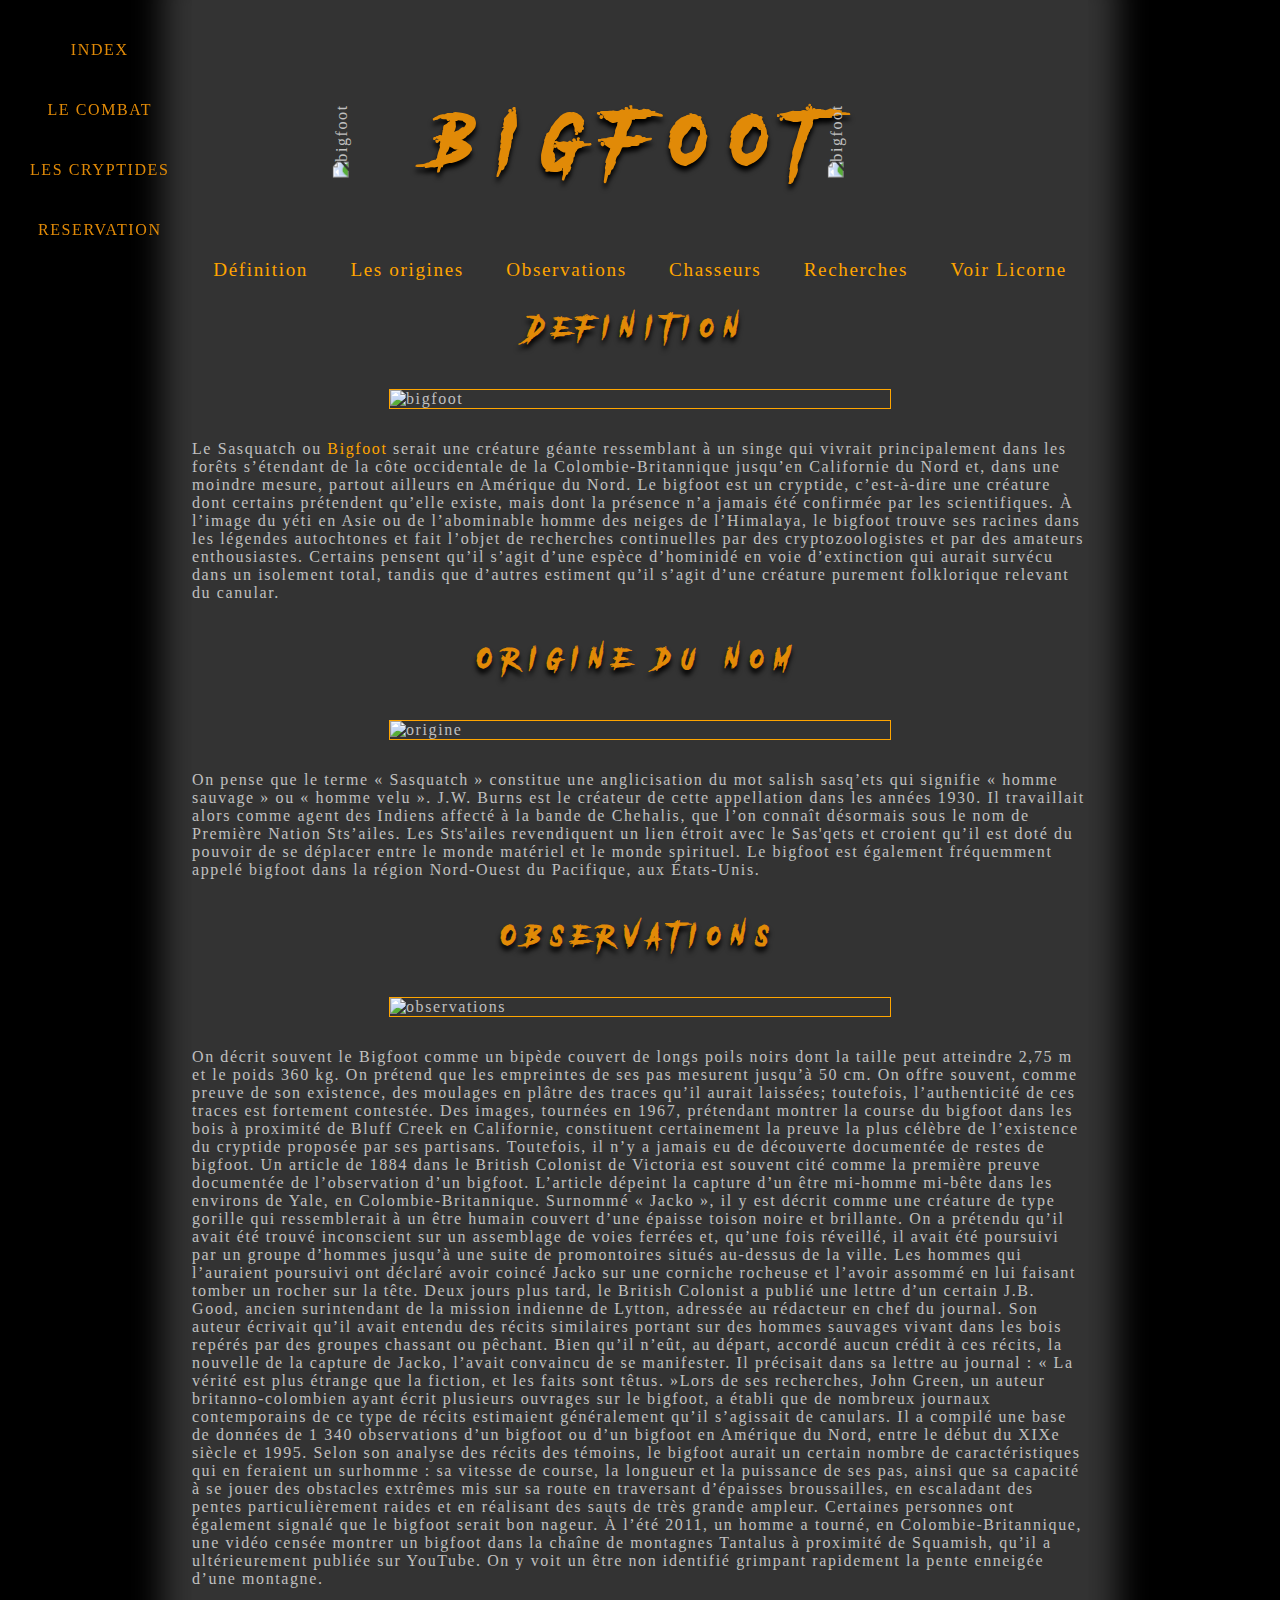
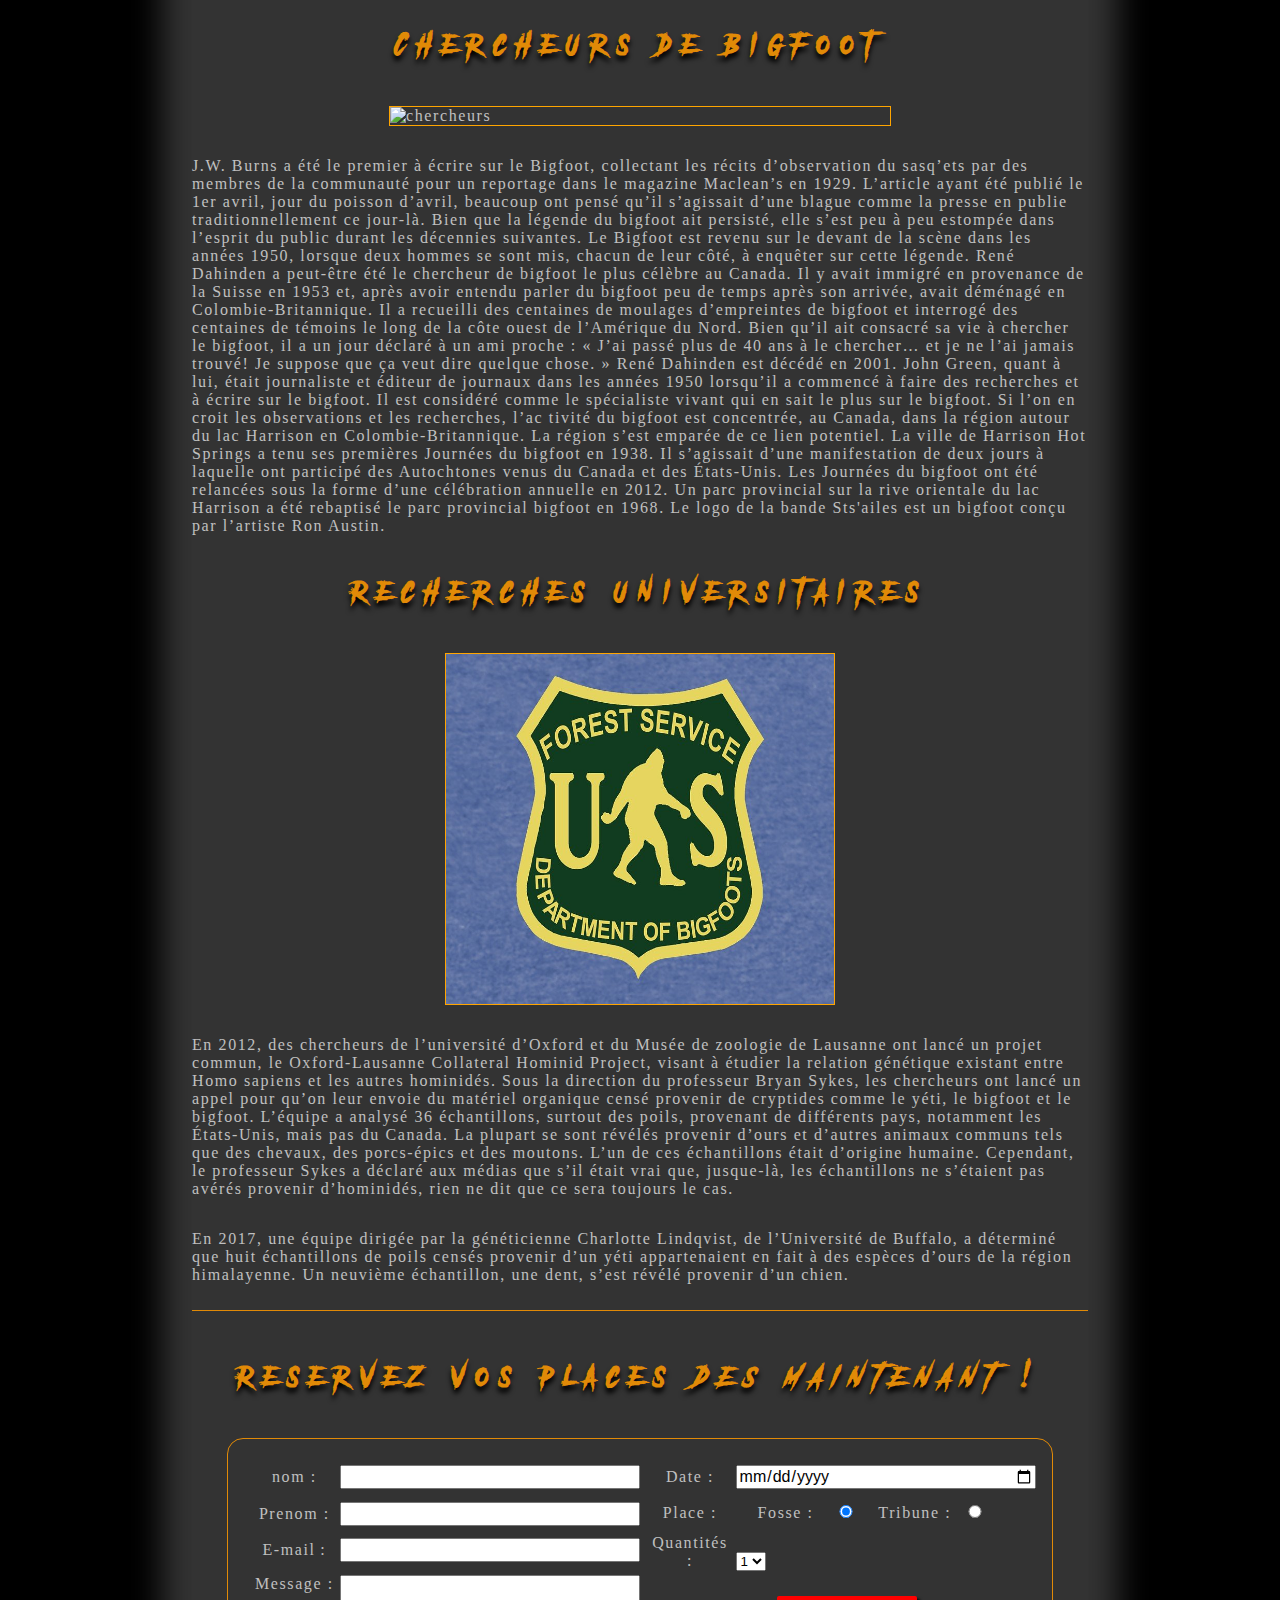
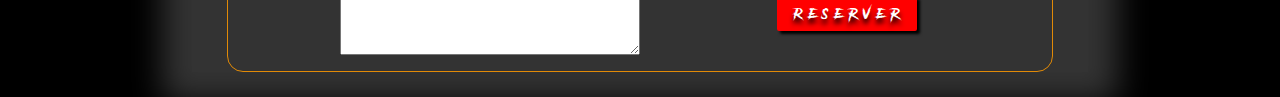
==== bigfoot.html @ 98c20d35 "Upload du projet" ====
<!DOCTYPE html>
<html lang="fr">
<head>
    <meta charset="UTF-8">
    <meta name="viewport" content="width=device-width, initial-scale=1.0">
    <meta http-equiv="X-UA-Compatible" content="ie=edge">
    <link rel="stylesheet" href="style.css">
    <link rel="stylesheet" href="https://use.fontawesome.com/releases/v5.7.2/css/all.css" integrity="sha384-fnmOCqbTlWIlj8LyTjo7mOUStjsKC4pOpQbqyi7RrhN7udi9RwhKkMHpvLbHG9Sr" crossorigin="anonymous">
    <title>Cryp'Arena</title>
</head>
<body>

    <header>
        <div class="title">
            <img src="https://cdn-images-1.medium.com/max/1200/1*7ggadjMoy_sX02NliRqjrA.jpeg" height="150" alt="bigfoot"/>
            <h1>BIGFOOT</h1>  
            <img src="https://cdn-images-1.medium.com/max/1200/1*7ggadjMoy_sX02NliRqjrA.jpeg" height="150" alt="bigfoot"/>
        </div>

        <nav class="fixed-nav">
            <a href="index.html">
                <i class="fa fa-home large"></i>
                <p>INDEX</p>
            </a>
            <a href="index.html#fight">
                <i class="fa fa-fist-raised large"></i>
                <p>LE COMBAT</p>
            </a>
            <a href="index.html#pics">
                <i class="fa fa-eye large"></i>
                <p>LES CRYPTIDES</p>
            </a>
            <a href="index.html#reservation">
                <i class="fa fa-envelope large"></i>
                <p>RESERVATION</p>
            </a>
        </nav>

        <nav class="ancres">
            <a href="#définition">Définition</a>
            <a href="#origine">Les origines</a>
            <a href="#observations">Observations</a>
            <a href="#chercheurs">Chasseurs</a>
            <a href="#recherches">Recherches</a>
            <a href="licorne.html#origine">Voir Licorne</a>
        </nav>

    </header>

    <section id="definition" class="habillage">
        
        <h2>Definition</h2>
        
        <img src="https://static.scientificamerican.com/blogs/cache/file/252C5CBD-15FF-42FC-BE4AC0AE9A9A6F3D_source.jpg?w=590&h=800&E0672431-91DE-4918-A5DE86EB2F77240A" width="500"  alt="bigfoot" class="bigfoot1"/>
        
        <p>Le Sasquatch ou <span class=span-nat>Bigfoot</span> serait une créature géante ressemblant à un singe qui vivrait principalement dans les forêts s’étendant de la côte occidentale de la Colombie‑Britannique jusqu’en Californie du Nord et, dans une moindre mesure, partout ailleurs en Amérique du Nord. Le bigfoot est un cryptide, c’est‑à‑dire une créature dont certains prétendent qu’elle existe, mais dont la présence n’a jamais été confirmée par les scientifiques. À l’image du yéti en Asie ou de l’abominable homme des neiges de l’Himalaya, le bigfoot trouve ses racines dans les légendes autochtones et fait l’objet de recherches continuelles par des cryptozoologistes et par des amateurs enthousiastes. Certains pensent qu’il s’agit d’une espèce d’hominidé en voie d’extinction qui aurait survécu dans un isolement total, tandis que d’autres estiment qu’il s’agit d’une créature purement folklorique relevant du canular. </p>
            
    </section>

    <section id="origine" class="habillage">

        <h2>Origine du nom</h2>

        <img src="http://www.clubdesmonstres.com/visio/img/bannerbigfoot.jpg" width="500" alt="origine" />

        <p>On pense que le terme « Sasquatch » constitue une anglicisation du mot salish sasq’ets qui signifie « homme sauvage » ou « homme velu ». J.W. Burns est le créateur de cette appellation dans les années 1930. Il travaillait alors comme agent des Indiens affecté à la bande de Chehalis, que l’on connaît désormais sous le nom de Première Nation Sts’ailes. Les Sts'ailes revendiquent un lien étroit avec le Sas'qets et croient qu’il est doté du pouvoir de se déplacer entre le monde matériel et le monde spirituel. Le bigfoot est également fréquemment appelé bigfoot dans la région Nord‑Ouest du Pacifique, aux États‑Unis.</p>
    
    </section>
    
    <section id="observations" class="habillage">

        <h2>Observations</h2>
        
        <img src="http://www.todayifoundout.com/wp-content/uploads/2013/05/bigfoot.jpg" width="500" alt="observations" />
            <p>On décrit souvent le Bigfoot comme un bipède couvert de longs poils noirs dont la taille peut atteindre 2,75 m et le poids 360 kg. On prétend que les empreintes de ses pas mesurent jusqu’à 50 cm. On offre souvent, comme preuve de son existence, des moulages en plâtre des traces qu’il aurait laissées; toutefois, l’authenticité de ces traces est fortement contestée. Des images, tournées en 1967, prétendant montrer la course du bigfoot dans les bois à proximité de Bluff Creek en Californie, constituent certainement la preuve la plus célèbre de l’existence du cryptide proposée par ses partisans. Toutefois, il n’y a jamais eu de découverte documentée de restes de bigfoot.
                Un article de 1884 dans le British Colonist de Victoria est souvent cité comme la première preuve documentée de l’observation d’un bigfoot. L’article dépeint la capture d’un être mi‑homme mi‑bête dans les environs de Yale, en Colombie‑Britannique. Surnommé « Jacko », il y est décrit comme une créature de type gorille qui ressemblerait à un être humain couvert d’une épaisse toison noire et brillante. On a prétendu qu’il avait été trouvé inconscient sur un assemblage de voies ferrées et, qu’une fois réveillé, il avait été poursuivi par un groupe d’hommes jusqu’à une suite de promontoires situés au‑dessus de la ville. Les hommes qui l’auraient poursuivi ont déclaré avoir coincé Jacko sur une corniche rocheuse et l’avoir assommé en lui faisant tomber un rocher sur la tête. Deux jours plus tard, le British Colonist a publié une lettre d’un certain J.B. Good, ancien surintendant de la mission indienne de Lytton, adressée au rédacteur en chef du journal. Son auteur écrivait qu’il avait entendu des récits similaires portant sur des hommes sauvages vivant dans les bois repérés par des groupes chassant ou pêchant. Bien qu’il n’eût, au départ, accordé aucun crédit à ces récits, la nouvelle de la capture de Jacko, l’avait convaincu de se manifester. Il précisait dans sa lettre au journal : « La vérité est plus étrange que la fiction, et les faits sont têtus. »Lors de ses recherches, John Green, un auteur britanno‑colombien ayant écrit plusieurs ouvrages sur le bigfoot, a établi que de nombreux journaux contemporains de ce type de récits estimaient généralement qu’il s’agissait de canulars. Il a compilé une base de données de 1 340 observations d’un bigfoot ou d’un bigfoot en Amérique du Nord, entre le début du XIXe siècle et 1995. Selon son analyse des récits des témoins, le bigfoot aurait un certain nombre de caractéristiques qui en feraient un surhomme : sa vitesse de course, la longueur et la puissance de ses pas, ainsi que sa capacité à se jouer des obstacles extrêmes mis sur sa route en traversant d’épaisses broussailles, en escaladant des pentes particulièrement raides et en réalisant des sauts de très grande ampleur. Certaines personnes ont également signalé que le bigfoot serait bon nageur.
                À l’été 2011, un homme a tourné, en Colombie‑Britannique, une vidéo censée montrer un bigfoot dans la chaîne de montagnes Tantalus à proximité de Squamish, qu’il a ultérieurement publiée sur YouTube. On y voit un être non identifié grimpant rapidement la pente enneigée d’une montagne.</p>
    </section>
        <section id="chercheurs" class="habillage">
            <h2>Chercheurs de Bigfoot</h2>
            <img src="http://zoneasoluces.fr/wp-content/uploads/2018/10/Solution-pour-A-la-recherche-de-Bigfoot-a.jpg" width="500" alt="chercheurs"/>
                 <p>J.W. Burns a été le premier à écrire sur le Bigfoot, collectant les récits d’observation du sasq’ets par des membres de la communauté pour un reportage dans le magazine Maclean’s en 1929. L’article ayant été publié le 1er avril, jour du poisson d’avril, beaucoup ont pensé qu’il s’agissait d’une blague comme la presse en publie traditionnellement ce jour‑là. Bien que la légende du bigfoot ait persisté, elle s’est peu à peu estompée dans l’esprit du public durant les décennies suivantes.
                    Le Bigfoot est revenu sur le devant de la scène dans les années 1950, lorsque deux hommes se sont mis, chacun de leur côté, à enquêter sur cette légende. René Dahinden a peut‑être été le chercheur de bigfoot le plus célèbre au Canada. Il y avait immigré en provenance de la Suisse en 1953 et, après avoir entendu parler du bigfoot peu de temps après son arrivée, avait déménagé en Colombie‑Britannique. Il a recueilli des centaines de moulages d’empreintes de bigfoot et interrogé des centaines de témoins le long de la côte ouest de l’Amérique du Nord. Bien qu’il ait consacré sa vie à chercher le bigfoot, il a un jour déclaré à un ami proche : « J’ai passé plus de 40 ans à le chercher… et je ne l’ai jamais trouvé! Je suppose que ça veut dire quelque chose. » René Dahinden est décédé en 2001. John Green, quant à lui, était journaliste et éditeur de journaux dans les années 1950 lorsqu’il a commencé à faire des recherches et à écrire sur le bigfoot. Il est considéré comme le spécialiste vivant qui en sait le plus sur le bigfoot.
                    Si l’on en croit les observations et les recherches, l’ac tivité du bigfoot est concentrée, au Canada, dans la région autour du lac Harrison en Colombie‑Britannique. La région s’est emparée de ce lien potentiel. La ville de Harrison Hot Springs a tenu ses premières Journées du bigfoot en 1938. Il s’agissait d’une manifestation de deux jours à laquelle ont participé des Autochtones venus du Canada et des États‑Unis. Les Journées du bigfoot ont été relancées sous la forme d’une célébration annuelle en 2012. Un parc provincial sur la rive orientale du lac Harrison a été rebaptisé le parc provincial bigfoot en 1968. Le logo de la bande Sts'ailes est un bigfoot conçu par l’artiste Ron Austin.</p>
        </section>
        <section id="recherches" class="habillage">
            <h2>Recherches universitaires</h2>
            <img src="img/universitaire.jpg" height="350" alt="universitaires"/>
                <p>En 2012, des chercheurs de l’université d’Oxford et du Musée de zoologie de Lausanne ont lancé un projet commun, le Oxford‑Lausanne Collateral Hominid Project, visant à étudier la relation génétique existant entre Homo sapiens et les autres hominidés. Sous la direction du professeur Bryan Sykes, les chercheurs ont lancé un appel pour qu’on leur envoie du matériel organique censé provenir de cryptides comme le yéti, le bigfoot et le bigfoot. L’équipe a analysé 36 échantillons, surtout des poils, provenant de différents pays, notamment les États‑Unis, mais pas du Canada. La plupart se sont révélés provenir d’ours et d’autres animaux communs tels que des chevaux, des porcs‑épics et des moutons. L’un de ces échantillons était d’origine humaine. Cependant, le professeur Sykes a déclaré aux médias que s’il était vrai que, jusque-là, les échantillons ne s’étaient pas avérés provenir d’hominidés, rien ne dit que ce sera toujours le cas.</p>
                <p>En 2017, une équipe dirigée par la généticienne Charlotte Lindqvist, de l’Université de Buffalo, a déterminé que huit échantillons de poils censés provenir d’un yéti appartenaient en fait à des espèces d’ours de la région himalayenne. Un neuvième échantillon, une dent, s’est révélé provenir d’un chien.</p>
        </section>
        
        <hr>
    
        <footer>
            <article id="reservation" class="contact">
                <h2>Reservez vos places <em>des maintenant</em> !</h2>
                <form class="form" action="send.php" method="POST">
                    <div class="col-form">
                        <div>
                            <label for="name">nom :</label>
                            <input type="text" id="lastname" name="last_name">
                        </div>
                        <div>
                            <label for="username">Prenom :</label>
                            <input type="text" id="username" name="user_name">
                        </div>
                        <div>
                            <label for="mail">E-mail :</label>
                            <input type="email" id="mail" name="user_mail">
                        </div>
                        <div>
                            <label for="msg">Message :</label>
                            <textarea id="msg" name="user_message"></textarea>
                        </div>
                    </div>

                    <div class="col-form">
                        <div>
                            <label for="date">Date :</label>
                            <input type="date" id="date" name="date">
                        </div>
                        <div>

                            <label>Place :</label>
                            <label for="fosse">Fosse :</label>
                            <input class="radio" type="radio" id="fosse" name="place" checked>
                            <label for="tribune">Tribune :</label>
                            <input class="radio" type="radio" id="tribune" name="place">
                        </div>
                        <div>
                            <label for="quantite">Quantités :</label>
                            <select name="quantite">
                                <option>1
                                <option>2
                                <option>3
                                <option>4
                            </select>
                        </div>
                        <div class="button">
                            <button>Reserver</button>
                        </div>
                    </div>
                </form>
            </article>
            <easteregg></easteregg>
        </footer>
</body>
</html>
---- style.css ----
@font-face {
    font-family: "Another Danger";
    src: url("/fonts/AD.otf");
}

html{
    background : #000;
    color: #C0C0C0;
    cursor: url('img/1\ Normal.cur'), pointer;
}

.title{
    display: flex;
    flex-direction: row;
    justify-content: center;
    margin: 50px 0 20px;
}

.title h1{
    font-size: 60px;
}

.title img
{
    transform: rotate(270deg);
    height: 120px;
    margin-top: 31px;
    padding: 0 10px 0 10px;
}

h2{
    color: #E18A07;
    text-align: center;
    font-family: "Another Danger", serif;
    text-shadow: 0 5px 5px black;
    letter-spacing: 0.5em;
    margin-bottom: 40px;
}

.ancres{
    display: flex;
    flex-direction: row;
    justify-content: space-around;
}

.ancres a{
    color : orange;
    padding: 6px;
}

.ancres a:hover{
    color: black;
    background: orange;
    padding: 6px;
    border-radius: 4px;
}

.ancres a{
    font-size: 1.2em;
}

.span-nat{
    color: orange;
}

.span-nat:hover{
    font-size: 4em;
}

.habillage img
{
    margin: auto;
    border: 1px solid orange; 
    margin-bottom: 15px;
}


body{
    background : #333;
    letter-spacing: 0.1em;
    width: 70%;
    display: block;
    margin: 0px auto;
    box-shadow: 0 0 30px 30px #333;
}

.fixed-nav{
    position: fixed;
    z-index: 1;
    top: 0px;
    left: 20px;
    padding-top: 20px;
    text-align:center;  
}

.gallery{
    display: flex;
    flex-direction: row;
    justify-content: space-around;
}

a{
    color:inherit;
    text-decoration: none;
    cursor: url('img/1\ Normal.cur'), pointer;  
}

.fixed-nav a{
    color: #E18A07;
    width:100%;
    padding: 5px;
    display:block;
    padding: 5px;
    background: inherit;
    transition: all 0.5s ease;
}

.fixed-nav a:hover{
    width:100%;
    display:block;
    background-color: #E18A07;
    border-radius: 4px;
    color: black;
}

header{
    display: flex;
    flex-direction: column;
}

h1{
    color: #E18A07;
    text-align: center;
    letter-spacing: 0.5em;
    font-family: "Another Danger", serif;
    text-shadow: 0 5px 5px black;
}

section{
    display: flex;
    flex-direction: column;
}

hr {
    height: 1px;
    margin: 10px 0;
    padding: 0;
    color: #E18A07;
    background-color: #E18A07;
    border: 0;
}

.fight{
    display: flex;
    flex-direction: column;
    align-items: center;
    justify-content: space-around; 
}

.fighters{
    display: flex;
    flex-direction: row;
    align-items: center;
    justify-content: space-around; 
}

.fighters .img-fight{
    height: 300px;
}

.fighters .vs{
    width: 100px;
    height: 100px;
}

.fighters a{
    display: flex;
    flex-direction: column;
    align-items: center;
    justify-content: space-around;
    font-size: 25px;
}

article{
    margin: 25px;
}

.contact{
    display: flex;
    flex-direction: column;
    align-items: center;
}

.large{
    font-size:40px;
}

em{
    color: #E18A07;
}

form {
    display: flex;
    flex-direction: row;
    margin: 0 auto;
    padding: 1em;
    border: 1px solid #E18A07;
    border-radius: 1em;
}

.carousell{
    display:flex;
    flex-direction: row;
    margin: auto;
    align-items: center;
}

.carousell-text{
    margin-left: 20px;
    width: 60%;
}

.col-form{
    margin-top:10px;
}

form div + div{
    margin-top: 0.8em;
}

label{
    display: inline-block;
    width: 80px;
    margin-left:10px;
    text-align: center;
}

input, textarea{
    font: 1em sans-serif;
    width: 300px;
    box-sizing: border-box;

}

.img1{
    border: 2px solid #E18A07;
    border-radius: 2px;
    width: 350px;
}

.img2 {
    border: 2px solid #E18A07;
    border-radius: 2px;
    width: 350px;
}

.imgcont{
    display: flex;
    justify-content: center;
    width: auto;;
    height: 250px;;
}

div.imgcont img.img2 {
    display: none;
}

div.imgcont:hover img.img2 {
    display: block;
}

div.imgcont:hover img.img1 {
    display: none;
}

.radio{
    width: 20px;
}

input:focus, textarea:focus{
    border-color: #000;
}

textarea{
    vertical-align: top;
    height: 5em;
}

.button{
    padding-left: 130px;
    margin-top: 25px;
}

button{
    margin-left: .5em;
    padding:6px 0 6px 6px;
    color: white;
    text-align: center;
    letter-spacing: 0.5em;
    font-family: "Another Danger", serif;
    text-shadow: 0 5px 5px black;
	font:Bold 13px;
	background:red;
	width:140px;
	border-radius:2px;
    border:none;
    cursor: url('img/1\ Normal.cur'), pointer;  
    box-shadow: 3px 3px 3px black;
}

button:hover {
    animation: shake 0.82s cubic-bezier(.36,.07,.19,.97) both;
}

@keyframes shake {
  10%, 90% {
    transform: translate3d(-1px, 0, 0);
  }
  
  20%, 80% {
    transform: translate3d(2px, 0, 0);
  }

  30%, 50%, 70% {
    transform: translate3d(-4px, 0, 0);
  }

  40%, 60% {
    transform: translate3d(4px, 0, 0);
  }
}

easteregg{
    position: fixed;
    bottom: 0px;
    right:0;
    width: 2px;
    height: 2px;
    background: url("https://media.giphy.com/media/7Gi2BoVVIbSDK/giphy.gif");
}

easteregg:hover{
    width: 350px;
    height: 150px;
}

@keyframes AutoSlide {
	0%, 100% {
		left: 0px;
	}
	25%{
		left: -296px;
	}
	50%{
		left: -592px;
    }
    75%{
		left: -900px;
	}
}

#slideshow {
	position: relative;
	width: 296px;
	height: 296px;
	margin:  20px auto;
	overflow: hidden;
}
#sContent li {
	display: inline;
}

#sContent {
	position: absolute;
	top: 0;
	left: 0;
	width: 1300px;
	margin: 0;            
	padding: 0;
	animation-name: AutoSlide;
	animation-duration: 30s;
	animation-iteration-count: infinite;
	animation-timing-function: ease-in-out;
}

@media screen and (min-width: 580px) and (max-width: 1091px) {
    .fixed-nav{
        position: relative;
        margin-left: -15px;
        width: 98%;
        display:flex;
        flex-direction: row;
    }


    .ancres{
        flex-direction: column;
        text-align: center;
    }

    .form{
        flex-direction: column;
        align-items: center;
    }

    .carousell{
        flex-direction: column;
        margin: auto;
        align-items: center;
    }

    .carousell-text{
        width: 90%;
    }


    .fighters{
        flex-direction: column;
    }
}

@media screen and (max-width: 580px) {
    body{
        background :black;
        box-shadow: none;
    }


    .ancres{
        flex-direction: column;
        text-align: center;
    }
    
    .fixed-nav{
        position: relative;
        margin-left: -15px;
        width: 98%;
        display:flex;
        flex-direction: column;
    }

    .form{
        display: flex;
        flex-direction: column;
        align-items: center;
    }

    .carousell{
        display:flex;
        flex-direction: column;
        margin: auto;
        align-items: center;
    }
    
    .carousell-text{
        width: 90%;
    }

    .fighters{
        flex-direction: column;
    }

}
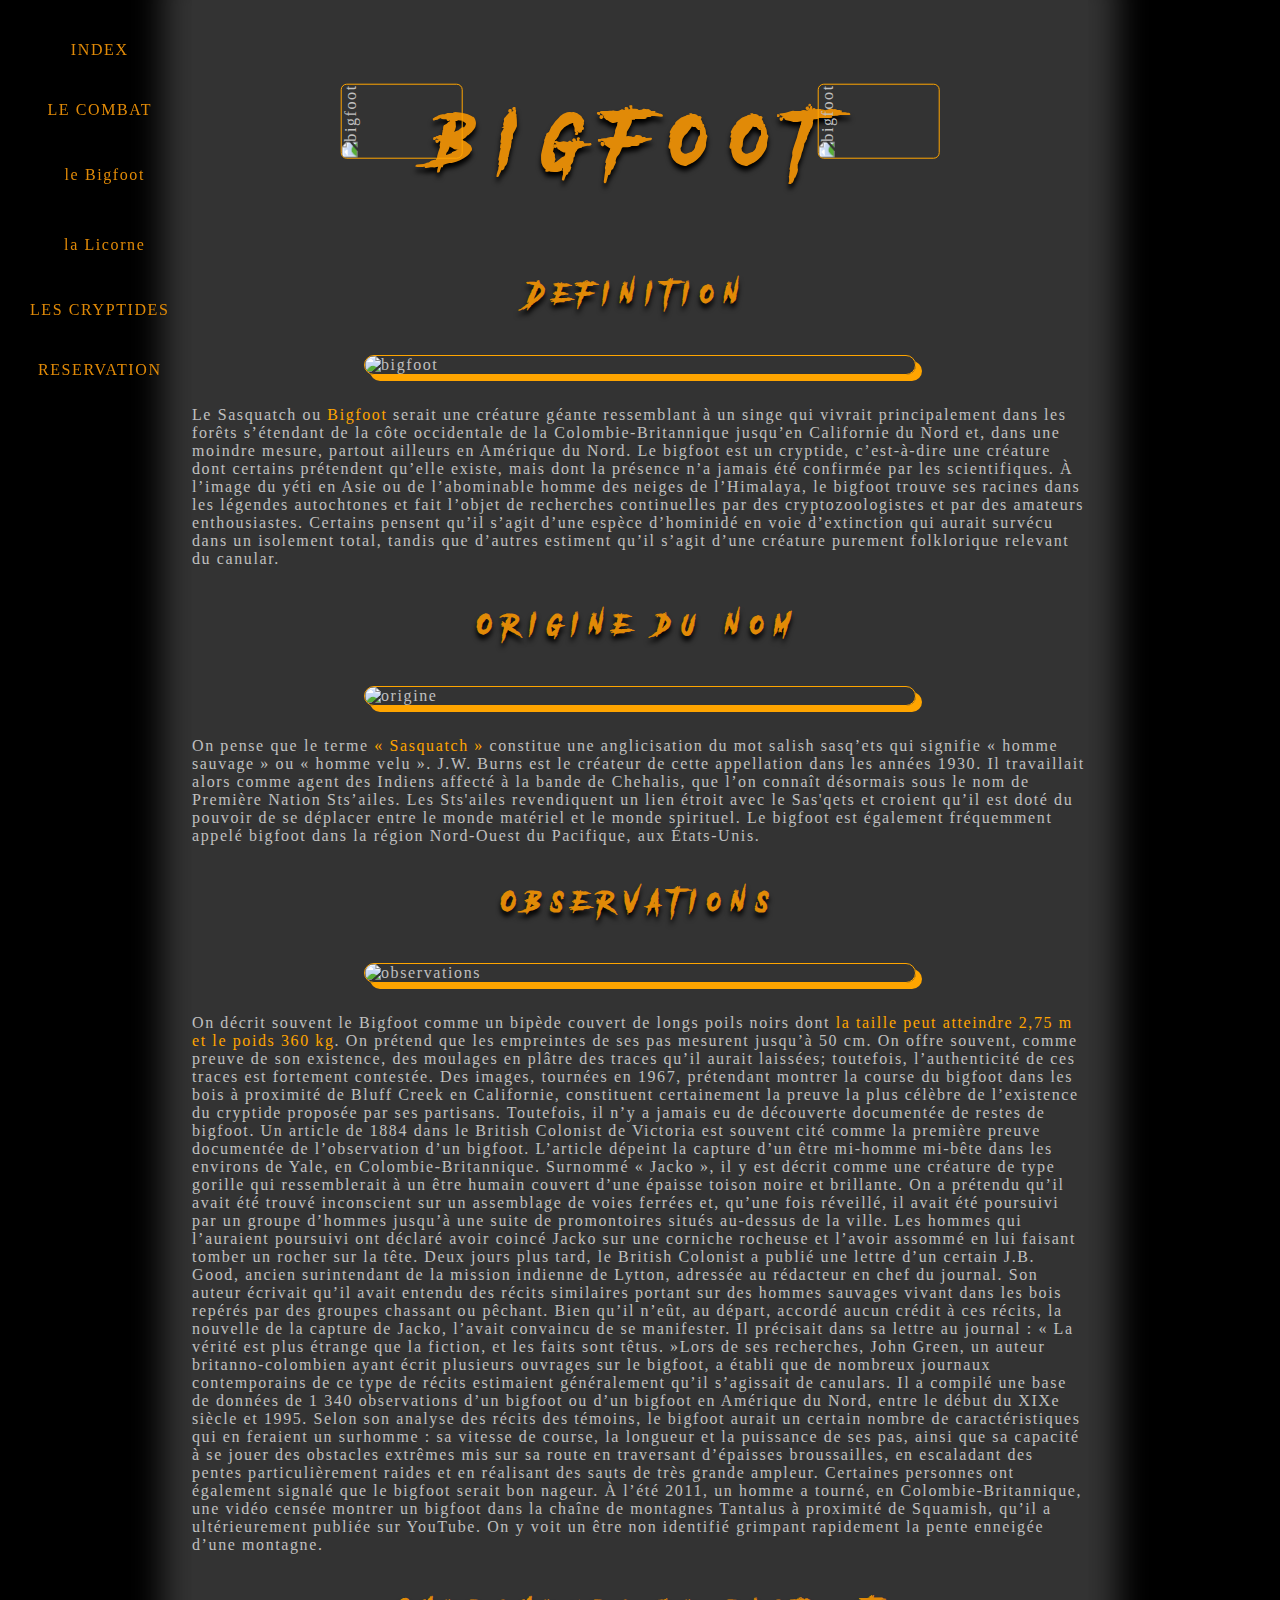
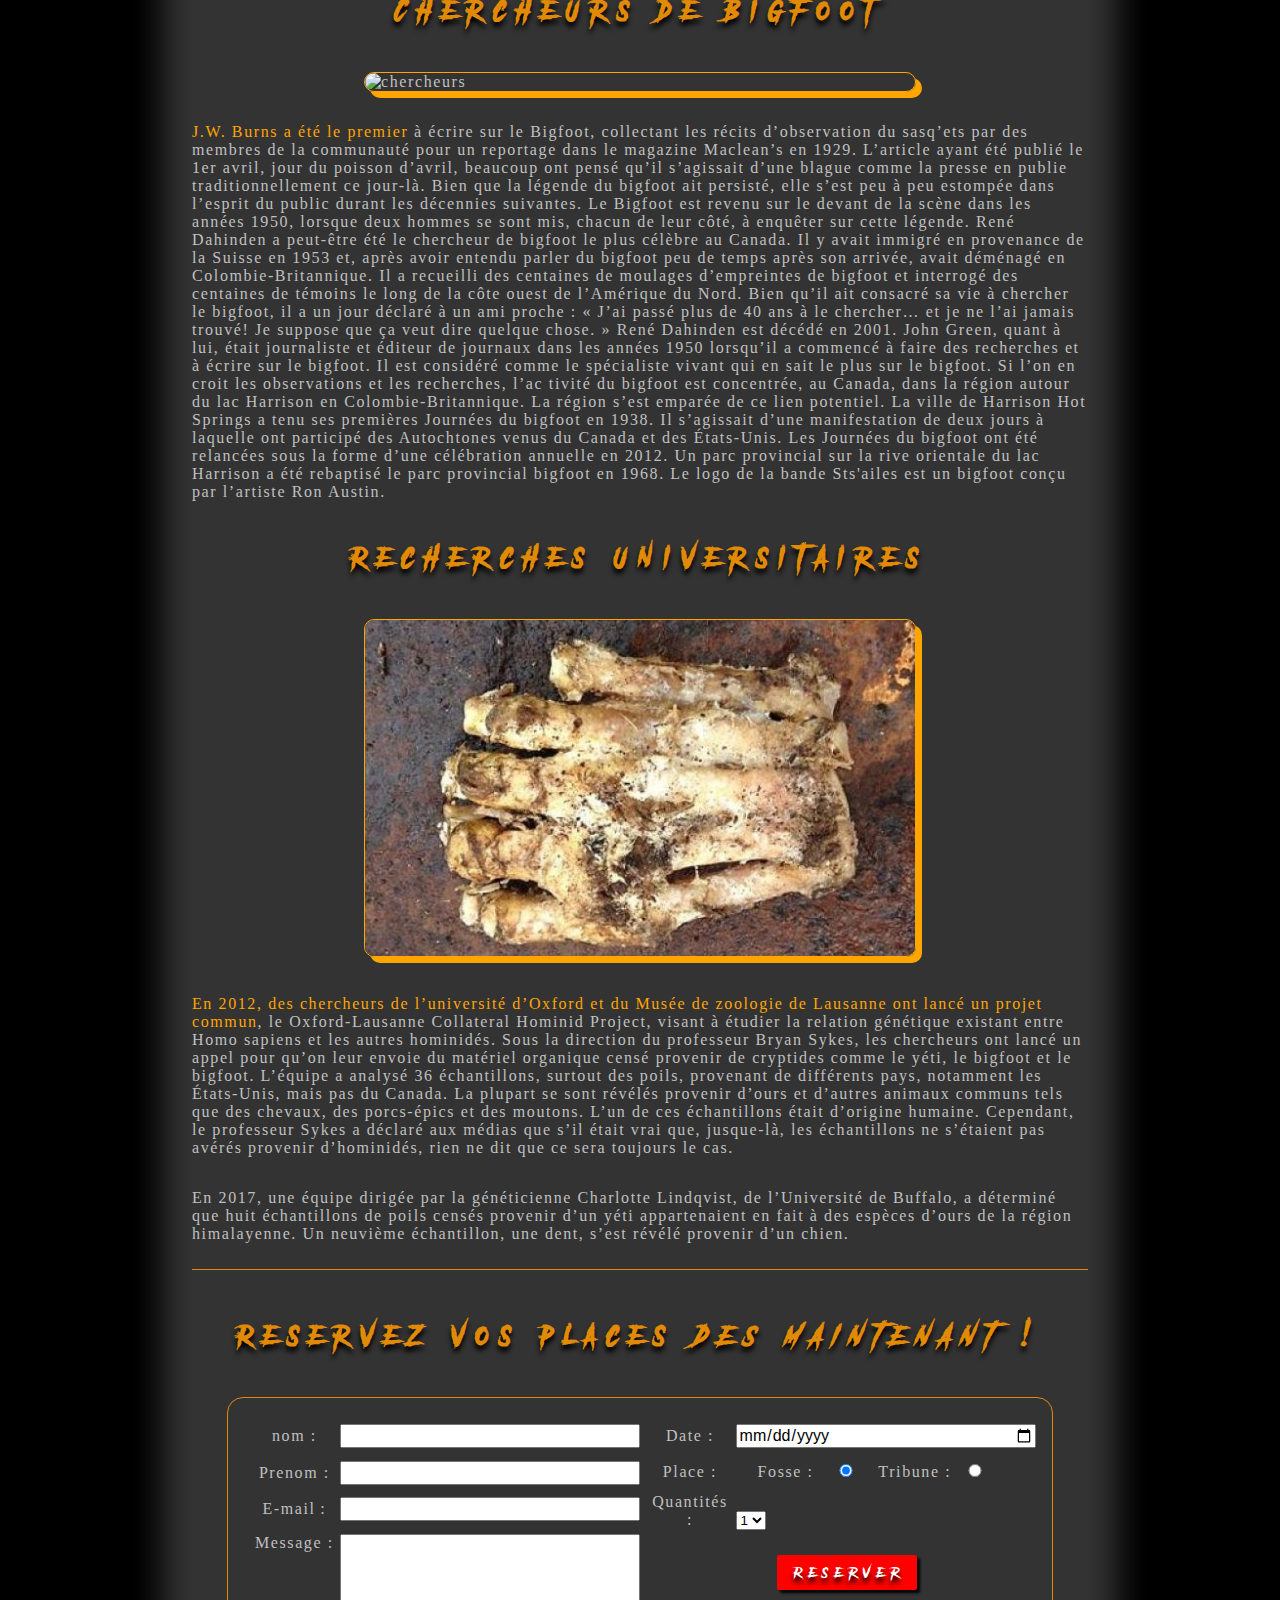
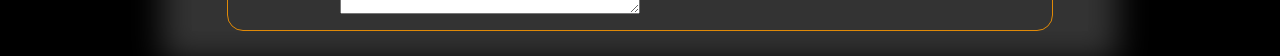
==== commit bfdcd75e: "Update" ====
--- a/bigfoot.html
+++ b/bigfoot.html
@@ -26,6 +26,31 @@
                 <i class="fa fa-fist-raised large"></i>
                 <p>LE COMBAT</p>
             </a>
+            <div  class="big-hover">
+                <a href="bigfoot.html">
+                    <i class="fab fa-the-red-yeti fa-2x"></i>
+                    <p>le Bigfoot</p>
+                </a>
+                <ul>
+                    <li><a href="bigfoot.html#definition">Définition</a></li>
+                    <li><a href="bigfoot.html#origine">Les origines</a></li>
+                    <li><a href="bigfoot.html#observations">Observations</a></li>
+                    <li><a href="bigfoot.html#chercheurs">Chercheurs</a></li>
+                    <li><a href="bigfoot.html#recherches">Recherches</a></li>
+                </ul>
+            </div>
+            <div  class="lic-hover">
+                <a href="licorne.html">
+                <i class="fas fa-horse fa-2x"></i>
+                <p>la Licorne</p>
+                </a>
+                <ul>
+                    <li><a href="licorne.html#legende">La légende</a></li>
+                    <li><a href="licorne.html#pouvoir">Ses pouvoirs</a></li>
+                    <li><a href="licorne.html#vie">Son habitat</a></li>
+                    <li><a href="licorne.html#nourriture">Ses moeurs</a></li>
+                </ul>
+            </div>
             <a href="index.html#pics">
                 <i class="fa fa-eye large"></i>
                 <p>LES CRYPTIDES</p>
@@ -36,22 +61,13 @@
             </a>
         </nav>
 
-        <nav class="ancres">
-            <a href="#définition">Définition</a>
-            <a href="#origine">Les origines</a>
-            <a href="#observations">Observations</a>
-            <a href="#chercheurs">Chasseurs</a>
-            <a href="#recherches">Recherches</a>
-            <a href="licorne.html#origine">Voir Licorne</a>
-        </nav>
-
     </header>
 
     <section id="definition" class="habillage">
         
         <h2>Definition</h2>
         
-        <img src="https://static.scientificamerican.com/blogs/cache/file/252C5CBD-15FF-42FC-BE4AC0AE9A9A6F3D_source.jpg?w=590&h=800&E0672431-91DE-4918-A5DE86EB2F77240A" width="500"  alt="bigfoot" class="bigfoot1"/>
+        <img src="https://static.scientificamerican.com/blogs/cache/file/252C5CBD-15FF-42FC-BE4AC0AE9A9A6F3D_source.jpg?w=590&h=800&E0672431-91DE-4918-A5DE86EB2F77240A" alt="bigfoot" class="bigfoot1"/>
         
         <p>Le Sasquatch ou <span class=span-nat>Bigfoot</span> serait une créature géante ressemblant à un singe qui vivrait principalement dans les forêts s’étendant de la côte occidentale de la Colombie‑Britannique jusqu’en Californie du Nord et, dans une moindre mesure, partout ailleurs en Amérique du Nord. Le bigfoot est un cryptide, c’est‑à‑dire une créature dont certains prétendent qu’elle existe, mais dont la présence n’a jamais été confirmée par les scientifiques. À l’image du yéti en Asie ou de l’abominable homme des neiges de l’Himalaya, le bigfoot trouve ses racines dans les légendes autochtones et fait l’objet de recherches continuelles par des cryptozoologistes et par des amateurs enthousiastes. Certains pensent qu’il s’agit d’une espèce d’hominidé en voie d’extinction qui aurait survécu dans un isolement total, tandis que d’autres estiment qu’il s’agit d’une créature purement folklorique relevant du canular. </p>
             
@@ -61,9 +77,9 @@
 
         <h2>Origine du nom</h2>
 
-        <img src="http://www.clubdesmonstres.com/visio/img/bannerbigfoot.jpg" width="500" alt="origine" />
+        <img src="http://www.clubdesmonstres.com/visio/img/bannerbigfoot.jpg" alt="origine" />
 
-        <p>On pense que le terme « Sasquatch » constitue une anglicisation du mot salish sasq’ets qui signifie « homme sauvage » ou « homme velu ». J.W. Burns est le créateur de cette appellation dans les années 1930. Il travaillait alors comme agent des Indiens affecté à la bande de Chehalis, que l’on connaît désormais sous le nom de Première Nation Sts’ailes. Les Sts'ailes revendiquent un lien étroit avec le Sas'qets et croient qu’il est doté du pouvoir de se déplacer entre le monde matériel et le monde spirituel. Le bigfoot est également fréquemment appelé bigfoot dans la région Nord‑Ouest du Pacifique, aux États‑Unis.</p>
+        <p>On pense que le terme <span class=span-nat>« Sasquatch » </span>constitue une anglicisation du mot salish sasq’ets qui signifie « homme sauvage » ou « homme velu ». J.W. Burns est le créateur de cette appellation dans les années 1930. Il travaillait alors comme agent des Indiens affecté à la bande de Chehalis, que l’on connaît désormais sous le nom de Première Nation Sts’ailes. Les Sts'ailes revendiquent un lien étroit avec le Sas'qets et croient qu’il est doté du pouvoir de se déplacer entre le monde matériel et le monde spirituel. Le bigfoot est également fréquemment appelé bigfoot dans la région Nord‑Ouest du Pacifique, aux États‑Unis.</p>
     
     </section>
     
@@ -71,23 +87,27 @@
 
         <h2>Observations</h2>
         
-        <img src="http://www.todayifoundout.com/wp-content/uploads/2013/05/bigfoot.jpg" width="500" alt="observations" />
-            <p>On décrit souvent le Bigfoot comme un bipède couvert de longs poils noirs dont la taille peut atteindre 2,75 m et le poids 360 kg. On prétend que les empreintes de ses pas mesurent jusqu’à 50 cm. On offre souvent, comme preuve de son existence, des moulages en plâtre des traces qu’il aurait laissées; toutefois, l’authenticité de ces traces est fortement contestée. Des images, tournées en 1967, prétendant montrer la course du bigfoot dans les bois à proximité de Bluff Creek en Californie, constituent certainement la preuve la plus célèbre de l’existence du cryptide proposée par ses partisans. Toutefois, il n’y a jamais eu de découverte documentée de restes de bigfoot.
+        <img src="http://www.todayifoundout.com/wp-content/uploads/2013/05/bigfoot.jpg" alt="observations" />
+            <p>On décrit souvent le Bigfoot comme un bipède couvert de longs poils noirs dont <span class=span-nat>la taille peut atteindre 2,75 m et le poids 360 kg</span>. On prétend que les empreintes de ses pas mesurent jusqu’à 50 cm. On offre souvent, comme preuve de son existence, des moulages en plâtre des traces qu’il aurait laissées; toutefois, l’authenticité de ces traces est fortement contestée. Des images, tournées en 1967, prétendant montrer la course du bigfoot dans les bois à proximité de Bluff Creek en Californie, constituent certainement la preuve la plus célèbre de l’existence du cryptide proposée par ses partisans. Toutefois, il n’y a jamais eu de découverte documentée de restes de bigfoot.
                 Un article de 1884 dans le British Colonist de Victoria est souvent cité comme la première preuve documentée de l’observation d’un bigfoot. L’article dépeint la capture d’un être mi‑homme mi‑bête dans les environs de Yale, en Colombie‑Britannique. Surnommé « Jacko », il y est décrit comme une créature de type gorille qui ressemblerait à un être humain couvert d’une épaisse toison noire et brillante. On a prétendu qu’il avait été trouvé inconscient sur un assemblage de voies ferrées et, qu’une fois réveillé, il avait été poursuivi par un groupe d’hommes jusqu’à une suite de promontoires situés au‑dessus de la ville. Les hommes qui l’auraient poursuivi ont déclaré avoir coincé Jacko sur une corniche rocheuse et l’avoir assommé en lui faisant tomber un rocher sur la tête. Deux jours plus tard, le British Colonist a publié une lettre d’un certain J.B. Good, ancien surintendant de la mission indienne de Lytton, adressée au rédacteur en chef du journal. Son auteur écrivait qu’il avait entendu des récits similaires portant sur des hommes sauvages vivant dans les bois repérés par des groupes chassant ou pêchant. Bien qu’il n’eût, au départ, accordé aucun crédit à ces récits, la nouvelle de la capture de Jacko, l’avait convaincu de se manifester. Il précisait dans sa lettre au journal : « La vérité est plus étrange que la fiction, et les faits sont têtus. »Lors de ses recherches, John Green, un auteur britanno‑colombien ayant écrit plusieurs ouvrages sur le bigfoot, a établi que de nombreux journaux contemporains de ce type de récits estimaient généralement qu’il s’agissait de canulars. Il a compilé une base de données de 1 340 observations d’un bigfoot ou d’un bigfoot en Amérique du Nord, entre le début du XIXe siècle et 1995. Selon son analyse des récits des témoins, le bigfoot aurait un certain nombre de caractéristiques qui en feraient un surhomme : sa vitesse de course, la longueur et la puissance de ses pas, ainsi que sa capacité à se jouer des obstacles extrêmes mis sur sa route en traversant d’épaisses broussailles, en escaladant des pentes particulièrement raides et en réalisant des sauts de très grande ampleur. Certaines personnes ont également signalé que le bigfoot serait bon nageur.
                 À l’été 2011, un homme a tourné, en Colombie‑Britannique, une vidéo censée montrer un bigfoot dans la chaîne de montagnes Tantalus à proximité de Squamish, qu’il a ultérieurement publiée sur YouTube. On y voit un être non identifié grimpant rapidement la pente enneigée d’une montagne.</p>
     </section>
         <section id="chercheurs" class="habillage">
             <h2>Chercheurs de Bigfoot</h2>
-            <img src="http://zoneasoluces.fr/wp-content/uploads/2018/10/Solution-pour-A-la-recherche-de-Bigfoot-a.jpg" width="500" alt="chercheurs"/>
-                 <p>J.W. Burns a été le premier à écrire sur le Bigfoot, collectant les récits d’observation du sasq’ets par des membres de la communauté pour un reportage dans le magazine Maclean’s en 1929. L’article ayant été publié le 1er avril, jour du poisson d’avril, beaucoup ont pensé qu’il s’agissait d’une blague comme la presse en publie traditionnellement ce jour‑là. Bien que la légende du bigfoot ait persisté, elle s’est peu à peu estompée dans l’esprit du public durant les décennies suivantes.
+            <img src="http://zoneasoluces.fr/wp-content/uploads/2018/10/Solution-pour-A-la-recherche-de-Bigfoot-a.jpg" alt="chercheurs"/>
+                 <p><span class=span-nat>J.W. Burns a été le premier</span> à écrire sur le Bigfoot, collectant les récits d’observation du sasq’ets par des membres de la communauté pour un reportage dans le magazine Maclean’s en 1929. L’article ayant été publié le 1er avril, jour du poisson d’avril, beaucoup ont pensé qu’il s’agissait d’une blague comme la presse en publie traditionnellement ce jour‑là. Bien que la légende du bigfoot ait persisté, elle s’est peu à peu estompée dans l’esprit du public durant les décennies suivantes.
                     Le Bigfoot est revenu sur le devant de la scène dans les années 1950, lorsque deux hommes se sont mis, chacun de leur côté, à enquêter sur cette légende. René Dahinden a peut‑être été le chercheur de bigfoot le plus célèbre au Canada. Il y avait immigré en provenance de la Suisse en 1953 et, après avoir entendu parler du bigfoot peu de temps après son arrivée, avait déménagé en Colombie‑Britannique. Il a recueilli des centaines de moulages d’empreintes de bigfoot et interrogé des centaines de témoins le long de la côte ouest de l’Amérique du Nord. Bien qu’il ait consacré sa vie à chercher le bigfoot, il a un jour déclaré à un ami proche : « J’ai passé plus de 40 ans à le chercher… et je ne l’ai jamais trouvé! Je suppose que ça veut dire quelque chose. » René Dahinden est décédé en 2001. John Green, quant à lui, était journaliste et éditeur de journaux dans les années 1950 lorsqu’il a commencé à faire des recherches et à écrire sur le bigfoot. Il est considéré comme le spécialiste vivant qui en sait le plus sur le bigfoot.
                     Si l’on en croit les observations et les recherches, l’ac tivité du bigfoot est concentrée, au Canada, dans la région autour du lac Harrison en Colombie‑Britannique. La région s’est emparée de ce lien potentiel. La ville de Harrison Hot Springs a tenu ses premières Journées du bigfoot en 1938. Il s’agissait d’une manifestation de deux jours à laquelle ont participé des Autochtones venus du Canada et des États‑Unis. Les Journées du bigfoot ont été relancées sous la forme d’une célébration annuelle en 2012. Un parc provincial sur la rive orientale du lac Harrison a été rebaptisé le parc provincial bigfoot en 1968. Le logo de la bande Sts'ailes est un bigfoot conçu par l’artiste Ron Austin.</p>
         </section>
+
         <section id="recherches" class="habillage">
             <h2>Recherches universitaires</h2>
-            <img src="img/universitaire.jpg" height="350" alt="universitaires"/>
-                <p>En 2012, des chercheurs de l’université d’Oxford et du Musée de zoologie de Lausanne ont lancé un projet commun, le Oxford‑Lausanne Collateral Hominid Project, visant à étudier la relation génétique existant entre Homo sapiens et les autres hominidés. Sous la direction du professeur Bryan Sykes, les chercheurs ont lancé un appel pour qu’on leur envoie du matériel organique censé provenir de cryptides comme le yéti, le bigfoot et le bigfoot. L’équipe a analysé 36 échantillons, surtout des poils, provenant de différents pays, notamment les États‑Unis, mais pas du Canada. La plupart se sont révélés provenir d’ours et d’autres animaux communs tels que des chevaux, des porcs‑épics et des moutons. L’un de ces échantillons était d’origine humaine. Cependant, le professeur Sykes a déclaré aux médias que s’il était vrai que, jusque-là, les échantillons ne s’étaient pas avérés provenir d’hominidés, rien ne dit que ce sera toujours le cas.</p>
-                <p>En 2017, une équipe dirigée par la généticienne Charlotte Lindqvist, de l’Université de Buffalo, a déterminé que huit échantillons de poils censés provenir d’un yéti appartenaient en fait à des espèces d’ours de la région himalayenne. Un neuvième échantillon, une dent, s’est révélé provenir d’un chien.</p>
+            <div class="img-hov">
+                <img src="img/pied.jpg" alt="pied" class="pied"/>
+                <img src="https://encrypted-tbn0.gstatic.com/images?q=tbn:ANd9GcR14sh7PQfFZG1BRUifsr22TVEI2mUhOiQ9ZYehpikj9zZ3le0lpQ" alt="têtebigfoot" class="tete"/>
+            </div>
+            <p><span class=span-nat>En 2012, des chercheurs de l’université d’Oxford et du Musée de zoologie de Lausanne ont lancé un projet commun</span>, le Oxford‑Lausanne Collateral Hominid Project, visant à étudier la relation génétique existant entre Homo sapiens et les autres hominidés. Sous la direction du professeur Bryan Sykes, les chercheurs ont lancé un appel pour qu’on leur envoie du matériel organique censé provenir de cryptides comme le yéti, le bigfoot et le bigfoot. L’équipe a analysé 36 échantillons, surtout des poils, provenant de différents pays, notamment les États‑Unis, mais pas du Canada. La plupart se sont révélés provenir d’ours et d’autres animaux communs tels que des chevaux, des porcs‑épics et des moutons. L’un de ces échantillons était d’origine humaine. Cependant, le professeur Sykes a déclaré aux médias que s’il était vrai que, jusque-là, les échantillons ne s’étaient pas avérés provenir d’hominidés, rien ne dit que ce sera toujours le cas.</p>
+            <p>En 2017, une équipe dirigée par la généticienne Charlotte Lindqvist, de l’Université de Buffalo, a déterminé que huit échantillons de poils censés provenir d’un yéti appartenaient en fait à des espèces d’ours de la région himalayenne. Un neuvième échantillon, une dent, s’est révélé provenir d’un chien.</p>
         </section>
         
         <hr>
@@ -143,7 +163,7 @@
                     </div>
                 </form>
             </article>
-            <easteregg></easteregg>
+            <easteregg1></easteregg1>
         </footer>
 </body>
 </html>--- a/style.css
+++ b/style.css
@@ -1,6 +1,6 @@
 @font-face {
     font-family: "Another Danger";
-    src: url("/fonts/AD.otf");
+    src: url("fonts/AD.otf");
 }
 
 html{
@@ -24,8 +24,9 @@
 {
     transform: rotate(270deg);
     height: 120px;
-    margin-top: 31px;
-    padding: 0 10px 0 10px;
+    margin-top: 10px;
+    border-radius: 6px 6px 6px 6px;
+    border: 1px solid orange;
 }
 
 h2{
@@ -45,7 +46,8 @@
 
 .ancres a{
     color : orange;
-    padding: 6px;
+    padding: 4px;
+    border-radius: 4px;
 }
 
 .ancres a:hover{
@@ -64,16 +66,17 @@
 }
 
 .span-nat:hover{
-    font-size: 4em;
+    font-size: 2.5em;
 }
 
 .habillage img
 {
     margin: auto;
     border: 1px solid orange; 
+    box-shadow: 6px 6px 0 orange;
+    border-radius: 10px 10px 10px 10px;
     margin-bottom: 15px;
 }
-
 
 body{
     background : #333;
@@ -92,6 +95,36 @@
     padding-top: 20px;
     text-align:center;  
 }
+
+.fixed-nav ul{
+    display: none;
+}
+
+.big-hover:hover ul{
+    display: flex;
+    flex-direction: column;
+    margin-bottom: 20px;
+    padding:0;
+    list-style-type:none;
+    text-align:center;
+}
+
+.lic-hover, .big-hover{
+    width:100%;
+    padding: 5px;
+    display:block;
+    padding: 5px;
+    background: inherit;
+}
+
+.lic-hover:hover ul{
+    display: flex;
+    flex-direction: column;
+    margin-bottom: 20px;
+    padding:0;
+    list-style-type:none;
+    text-align:center;
+}*
 
 .gallery{
     display: flex;
@@ -141,6 +174,10 @@
     flex-direction: column;
 }
 
+.habillage img{
+    width: 80%;
+}
+
 hr {
     height: 1px;
     margin: 10px 0;
@@ -168,6 +205,11 @@
     height: 300px;
 }
 
+.fighters .img-fight:hover{
+    border: orange 2px solid;
+    height: 296px;
+}
+
 .fighters .vs{
     width: 100px;
     height: 100px;
@@ -270,6 +312,54 @@
 }
 
 div.imgcont:hover img.img1 {
+    display: none;
+}
+
+.pied .tete
+{
+    display: flex;
+    flex-direction: row;  
+    justify-content: center;
+    width: 80%;
+}
+
+.habillage img 
+{
+    vertical-align: center;
+    justify-content: center;
+    max-width: 550px;
+    max-height: 400px;
+    box-shadow: 6px 6px 0 orange;
+    border-radius: 10px 10px 10px 10px;
+    margin-bottom: 15px;  
+}
+
+.tete
+{
+    display: none;
+    margin-top: 20px;
+}
+
+.pied
+{
+    display: block;
+    max-height: 350px;
+}
+
+.img-hov{
+    display: flex;
+    flex-direction: column;
+    Max-height: 340px;
+    margin-bottom: 20px;
+}
+
+.img-hov:hover .tete
+{
+    display:block;
+}
+
+.img-hov:hover .pied
+{
     display: none;
 }
 
@@ -344,6 +434,20 @@
     height: 150px;
 }
 
+easteregg1
+{
+    position: fixed;
+    bottom: 0px;
+    right:0;
+    width: 20px;
+    height: 20px;
+    background: url("https://www.gif-maniac.com/gifs/41/40911.gif");
+    }
+    easteregg1:hover{
+    width: 150px;
+    height: 100px;
+    }
+
 @keyframes AutoSlide {
 	0%, 100% {
 		left: 0px;
@@ -384,6 +488,11 @@
 }
 
 @media screen and (min-width: 580px) and (max-width: 1091px) {
+
+    .title img{
+        display: none;
+    }
+
     .fixed-nav{
         position: relative;
         margin-left: -15px;
@@ -392,7 +501,6 @@
         flex-direction: row;
     }
 
-
     .ancres{
         flex-direction: column;
         text-align: center;
@@ -420,11 +528,16 @@
 }
 
 @media screen and (max-width: 580px) {
+
+
+    .title img{
+        display: none;
+    }
+
     body{
         background :black;
         box-shadow: none;
     }
-
 
     .ancres{
         flex-direction: column;
